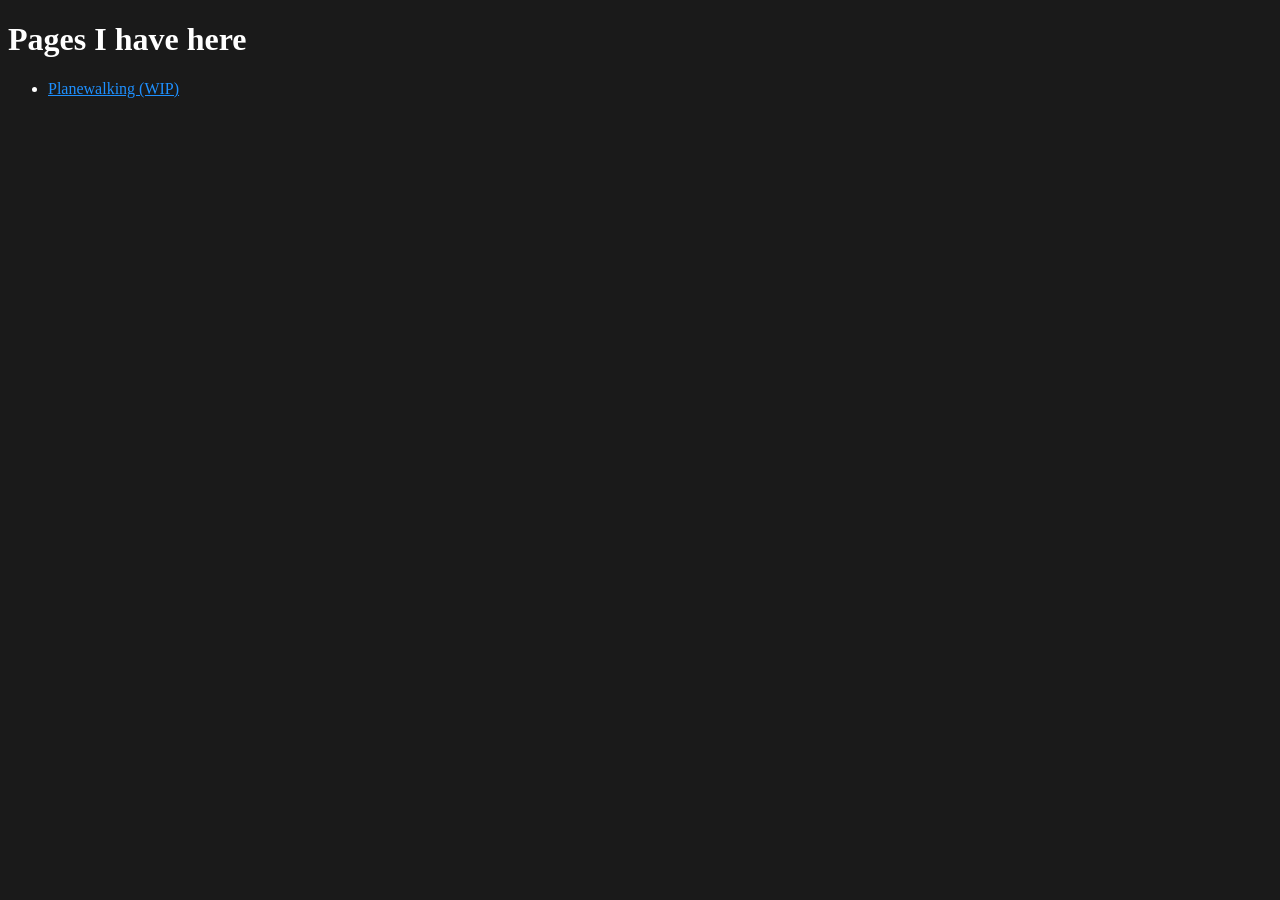
==== index.html @ cf3ee82c "Hehe can't use php" ====
<!DOCTYPE html>
<html>
<head>
    <title>Cristichi's GitHub.io</title>
    <link rel="stylesheet" type="text/css" href="index.css">
</head>
<body>
    <h1>Pages I have here</h1>
    <ul>
        <li><a href="./Planewalking">Planewalking (WIP)</a></li>
    </ul>
</body>
</html>
---- index.css ----
body {
    background-color: #1a1a1a;
    color: #ffffff;
}

a {
    color: #1e90ff;
}
a:visited {
    color: #551a8b;
}
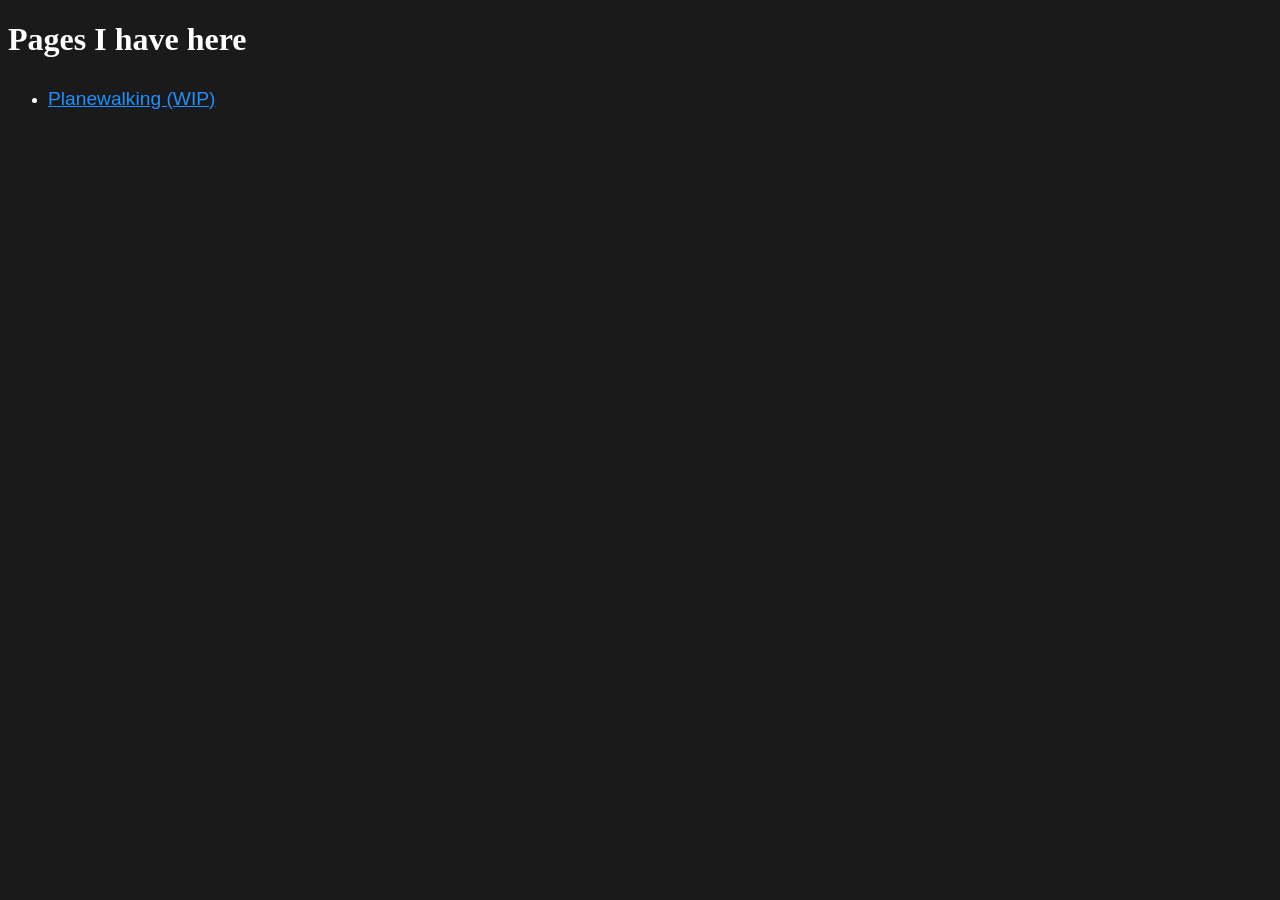
==== commit 741a4455: "Main page favicon" ====
--- a/index.html
+++ b/index.html
@@ -3,6 +3,10 @@
 <head>
     <title>Cristichi's GitHub.io</title>
     <link rel="stylesheet" type="text/css" href="index.css">
+    <link rel="apple-touch-icon" sizes="180x180" href="favicon/apple-touch-icon.png">
+    <link rel="icon" type="image/png" sizes="32x32" href="favicon/favicon-32x32.png">
+    <link rel="icon" type="image/png" sizes="16x16" href="favicon/favicon-16x16.png">
+    <link rel="manifest" href="favicon/site.webmanifest">
 </head>
 <body>
     <h1>Pages I have here</h1>
--- a/index.css
+++ b/index.css
@@ -5,7 +5,8 @@
 
 a {
     color: #1e90ff;
+    font: 1.2em/2 "Fira Sans", sans-serif;
 }
 a:visited {
-    color: #551a8b;
+    color: #b07ae2;
 }
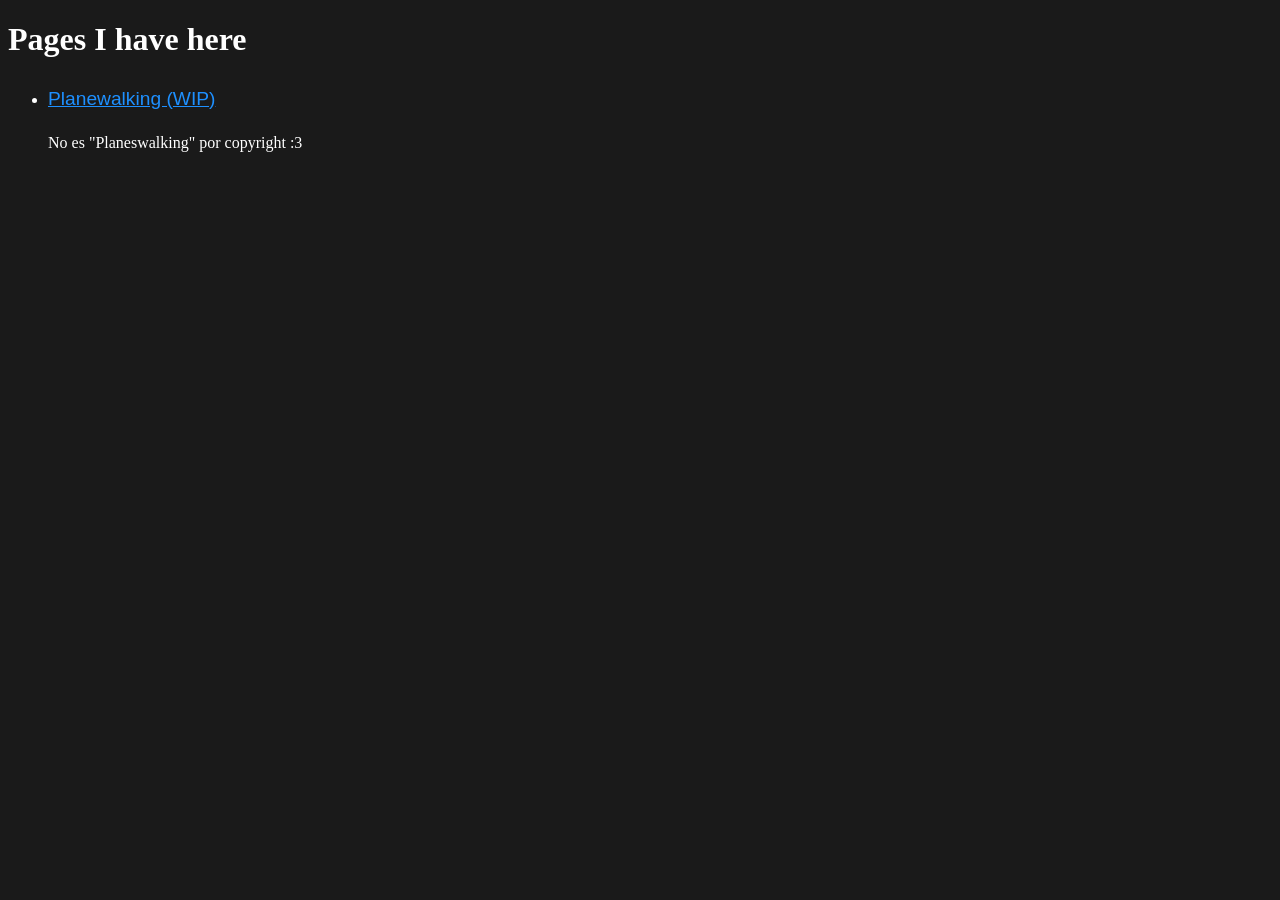
==== commit c9fc647d: "Clarification" ====
--- a/index.html
+++ b/index.html
@@ -11,7 +11,7 @@
 <body>
     <h1>Pages I have here</h1>
     <ul>
-        <li><a href="./Planewalking">Planewalking (WIP)</a></li>
+        <li><a href="./Planewalking">Planewalking (WIP)</a><p>No es "Planeswalking" por copyright :3</p></li>
     </ul>
 </body>
 </html>
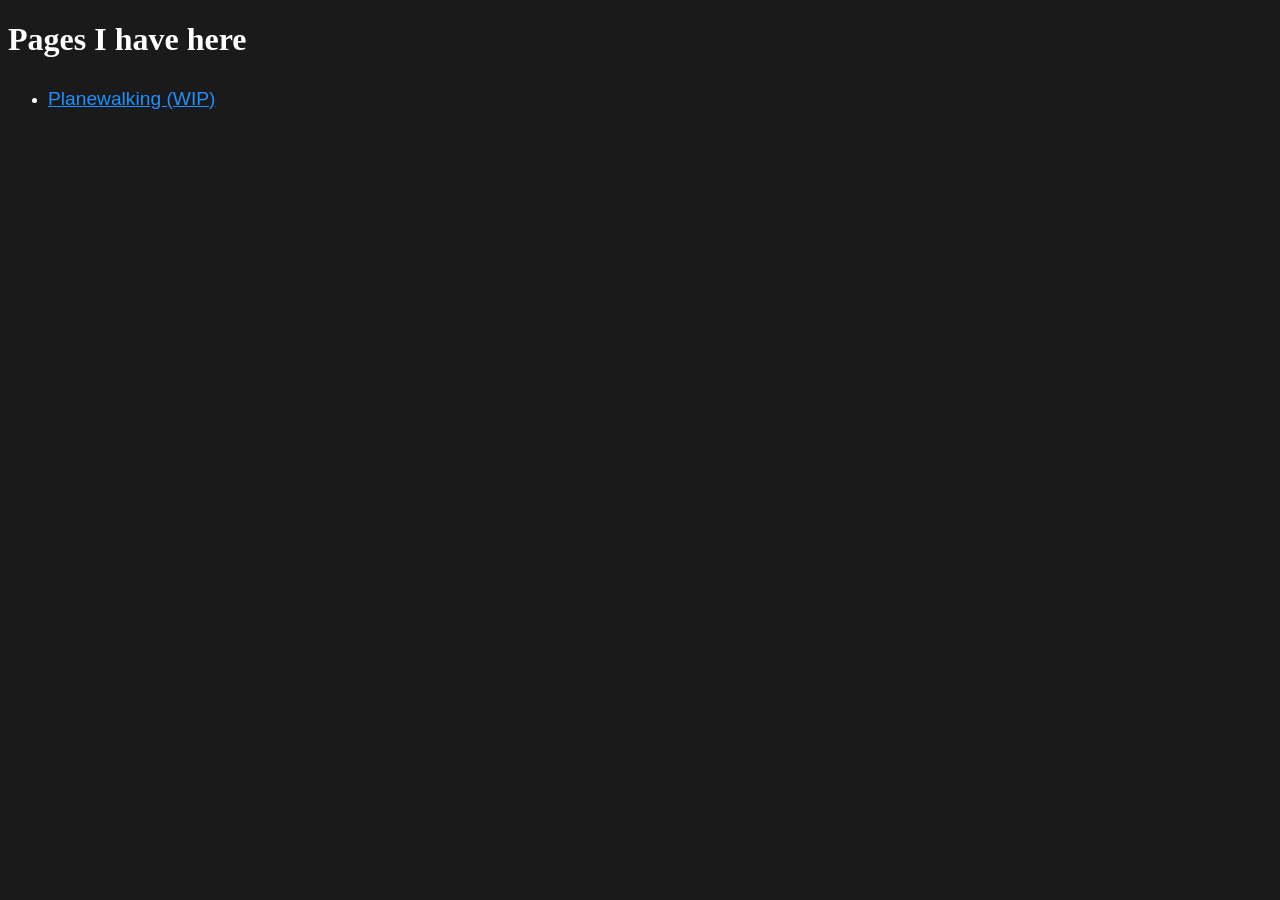
==== commit 35d77ed4: "Undo clarification It was too silly even for me" ====
--- a/index.html
+++ b/index.html
@@ -11,7 +11,7 @@
 <body>
     <h1>Pages I have here</h1>
     <ul>
-        <li><a href="./Planewalking">Planewalking (WIP)</a><p>No es "Planeswalking" por copyright :3</p></li>
+        <li><a href="./Planewalking">Planewalking (WIP)</a></li>
     </ul>
 </body>
 </html>
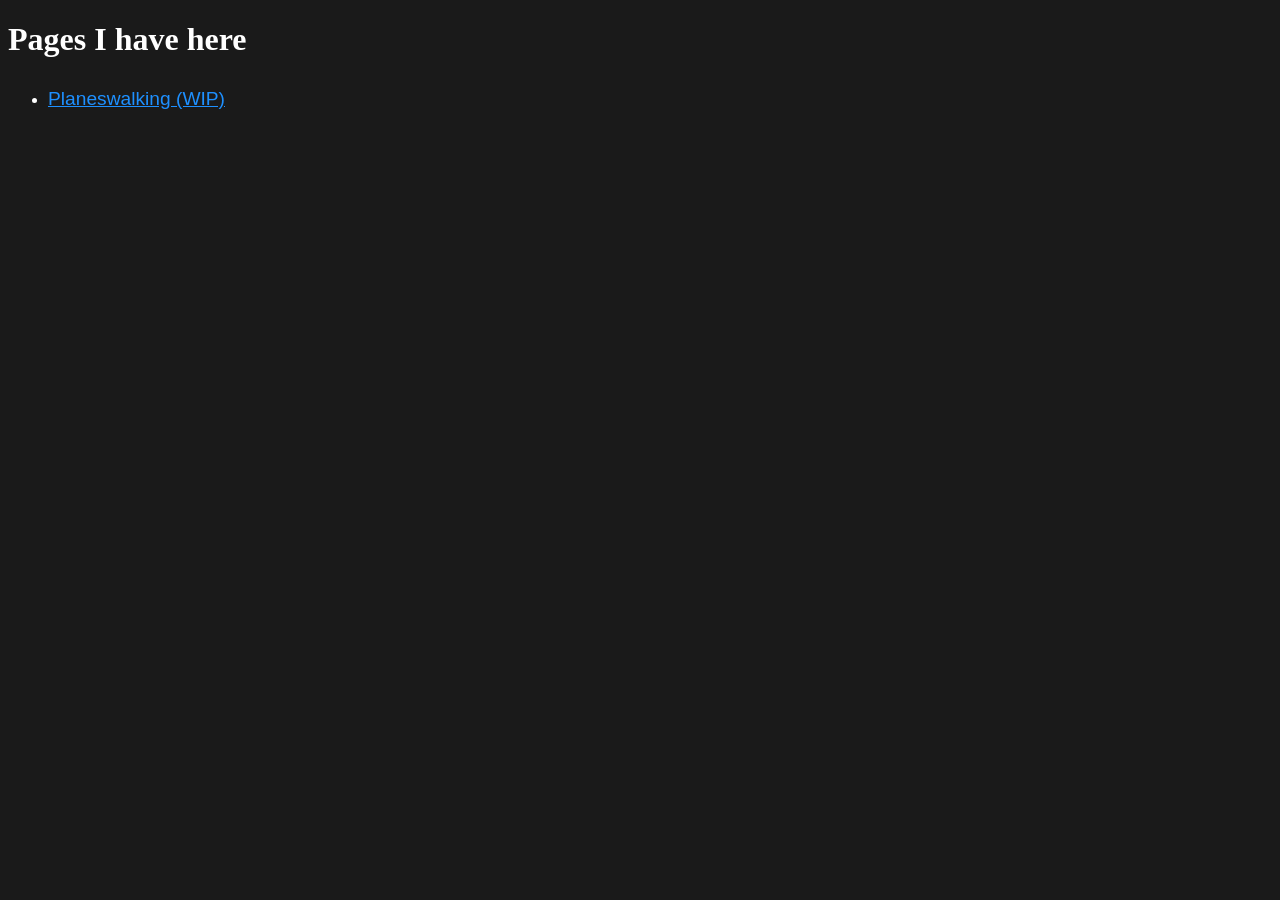
==== commit da4f62b2: "Typo" ====
--- a/index.html
+++ b/index.html
@@ -11,7 +11,7 @@
 <body>
     <h1>Pages I have here</h1>
     <ul>
-        <li><a href="./Planewalking">Planewalking (WIP)</a></li>
+        <li><a href="./Planeswalking">Planeswalking (WIP)</a></li>
     </ul>
 </body>
 </html>
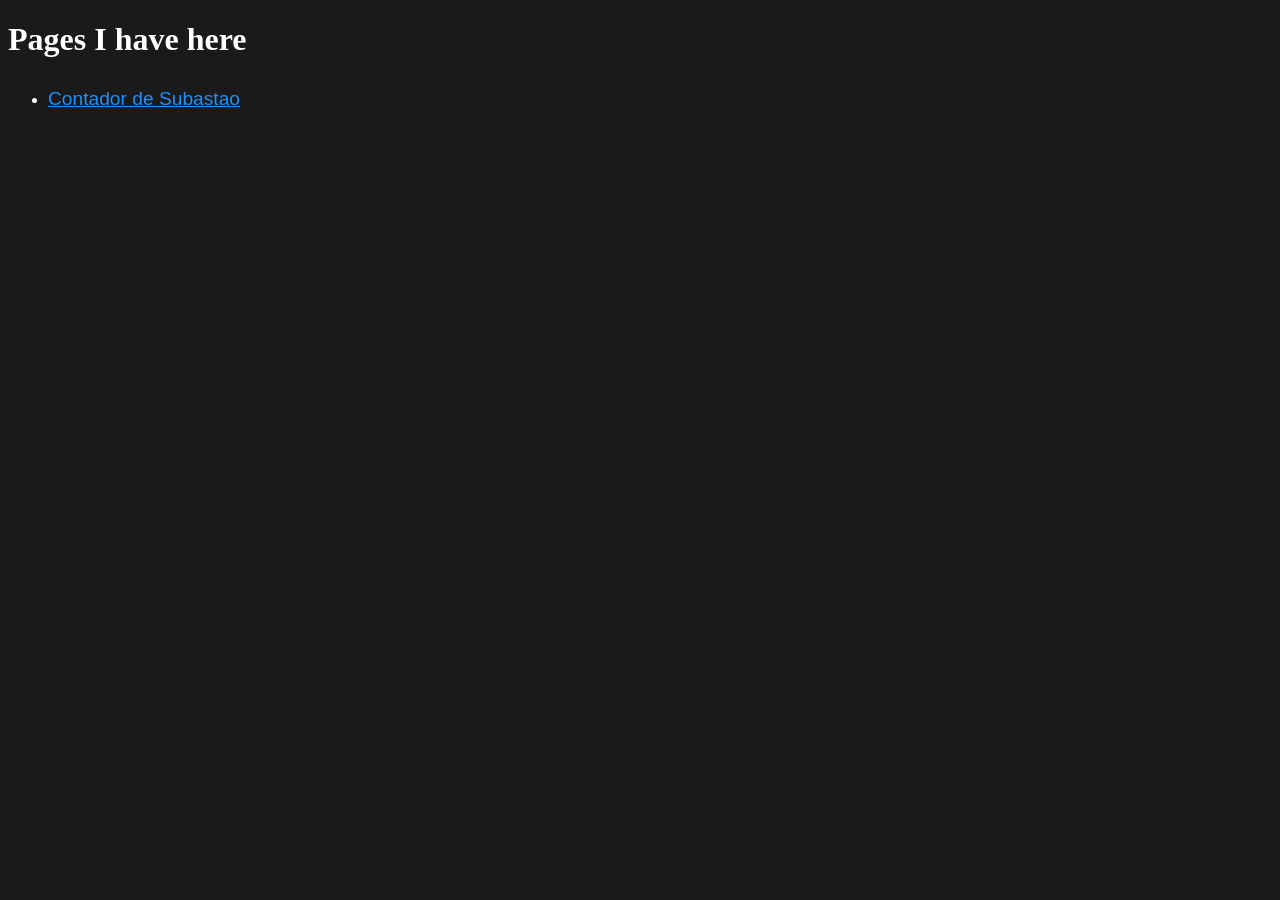
==== commit 23aa8317: "Contador de Subastao first commit!" ====
--- a/index.html
+++ b/index.html
@@ -11,7 +11,7 @@
 <body>
     <h1>Pages I have here</h1>
     <ul>
-        <li><a href="./Planeswalking">Planeswalking (WIP)</a></li>
+        <li><a href="./subastao">Contador de Subastao</a></li>
     </ul>
 </body>
 </html>
